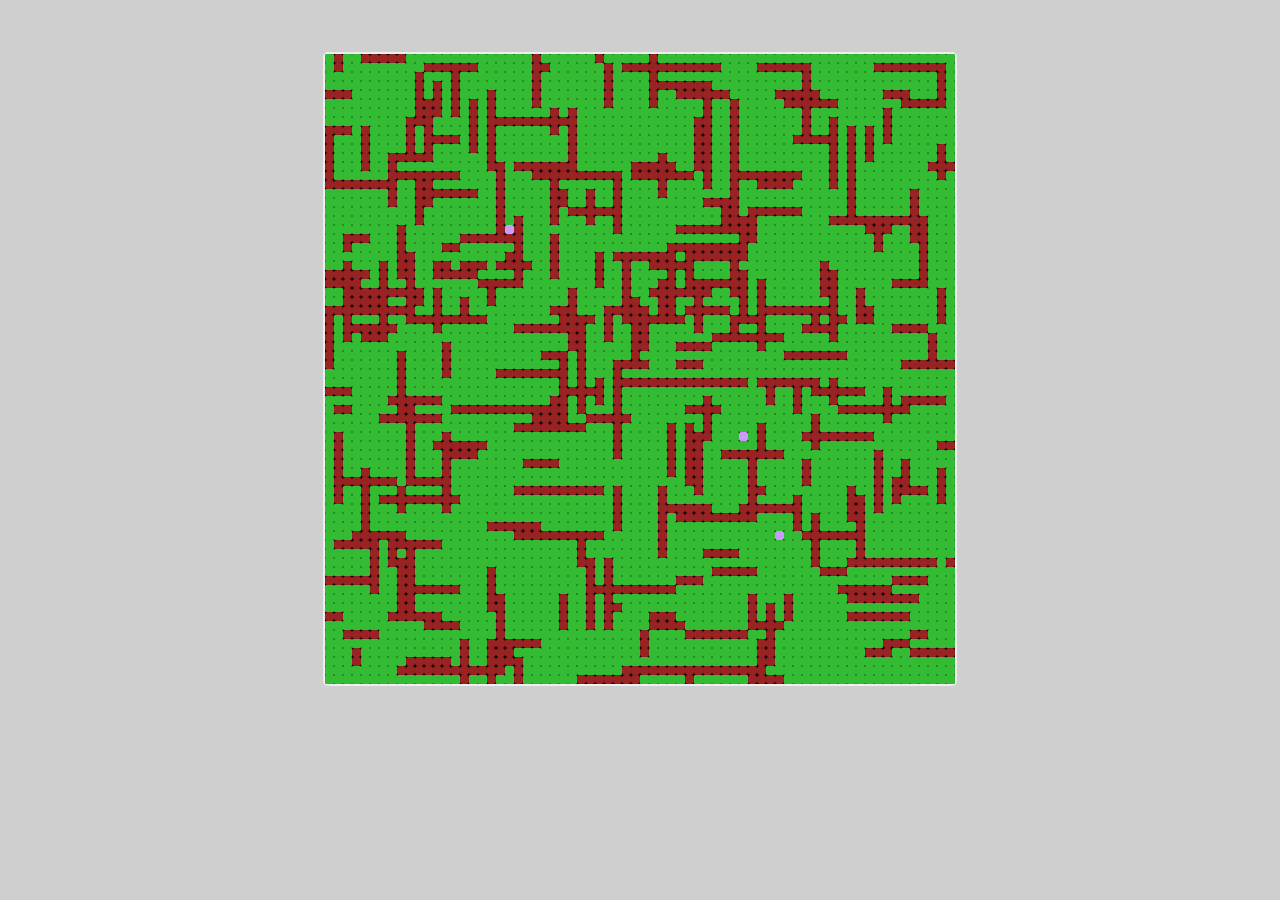
==== index.html @ 652e8661 "replace files , connect jquery" ====
<html>
<head>
<meta charset="utf-8">
<script src="http://code.jquery.com/jquery-2.1.3.min.js"></script>
<script src="script.js"></script>
<script src="rat_1.js"></script>
<script src="rat_2.js"></script>
<link rel="stylesheet" type="text/css" href="style.css" />
</head>
<body>
<div class='main' id ='main'>
  <script>
  init();
  </script>
</div>
</body>
</html>
---- style.css ----
body {
background-color:#cfcfcf;
}


.main {
position:relative;
width:400px;
height:400px;
border: solid 2px #eee;
border-radius:5px;
background-color:#000;
margin:auto;
top:5%;
}

.main div{
width:9px;
height:9px;
position:relative;
display:inline-block;
cursor:crosshair;
border: solid 0px #eee;
}

.default{
border-radius:1px;
background-color:#3b3;
}
.default:hover{
border-radius:5px;
background-color:#7f7;
}

.track{
border-radius:0px;
background-color:#4c4;
}


.wall{
border-radius:3px;
background-color:#922;
}

.cheese{
border-radius:3px;
background-color:#ff2;
}

.rat{
border-radius:2px;
background-color:#c9f;
cursor:progress;
}
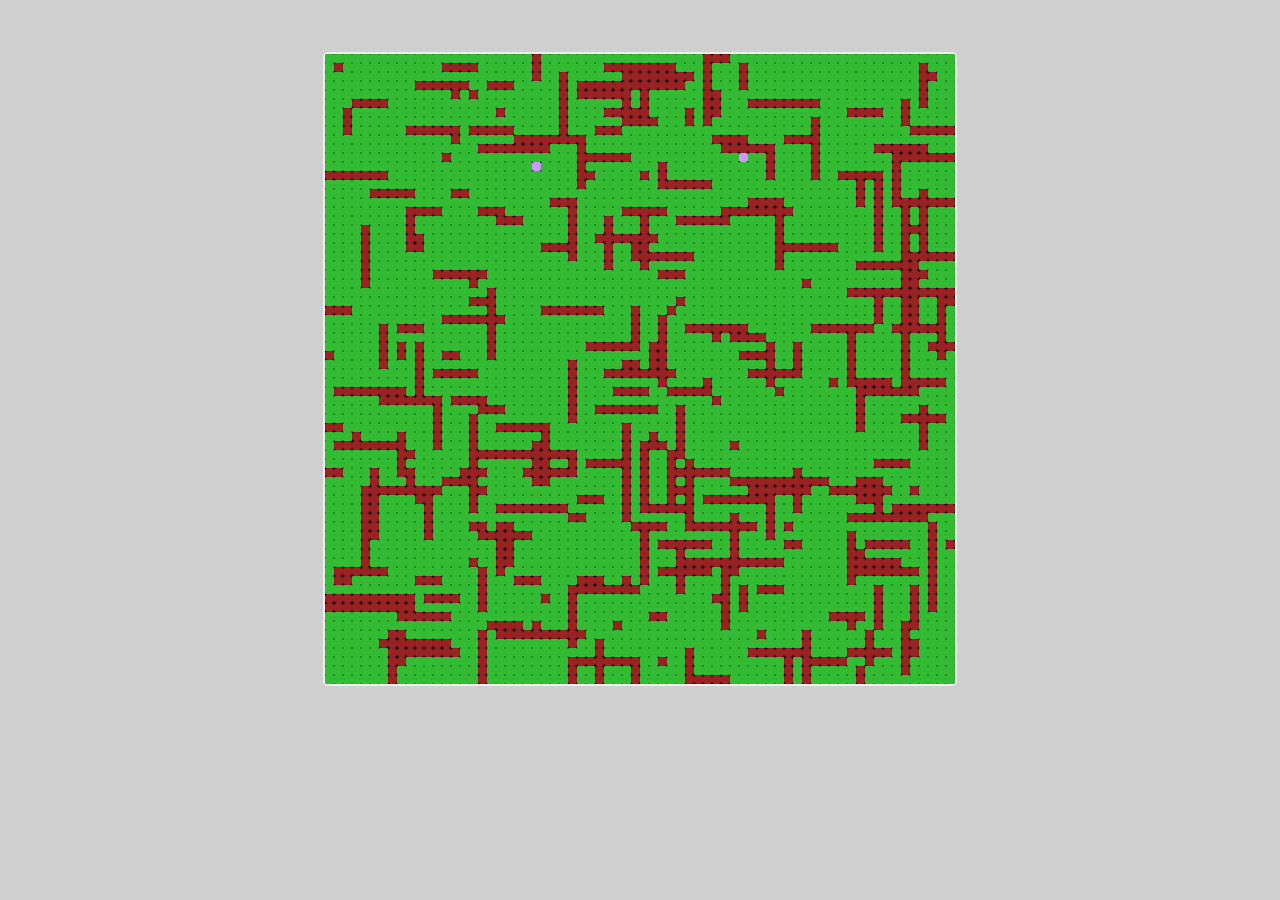
==== commit dbcdb9f3: "refactoring - rewrite" ====
--- a/index.html
+++ b/index.html
@@ -1,17 +1,16 @@
 <html>
 <head>
 <meta charset="utf-8">
-<script src="http://code.jquery.com/jquery-2.1.3.min.js"></script>
-<script src="script.js"></script>
-<script src="rat_1.js"></script>
-<script src="rat_2.js"></script>
 <link rel="stylesheet" type="text/css" href="style.css" />
 </head>
 <body>
 <div class='main' id ='main'>
-  <script>
-  init();
-  </script>
 </div>
 </body>
+<script src="http://code.jquery.com/jquery-2.1.3.min.js"></script>
+<!--<script src="script.js"></script>-->
+<script src="rat_1.js"></script>
+<script src="rat_2.js"></script>
+<script src="race.js"></script>
+<script src="app.js"></script>
 </html>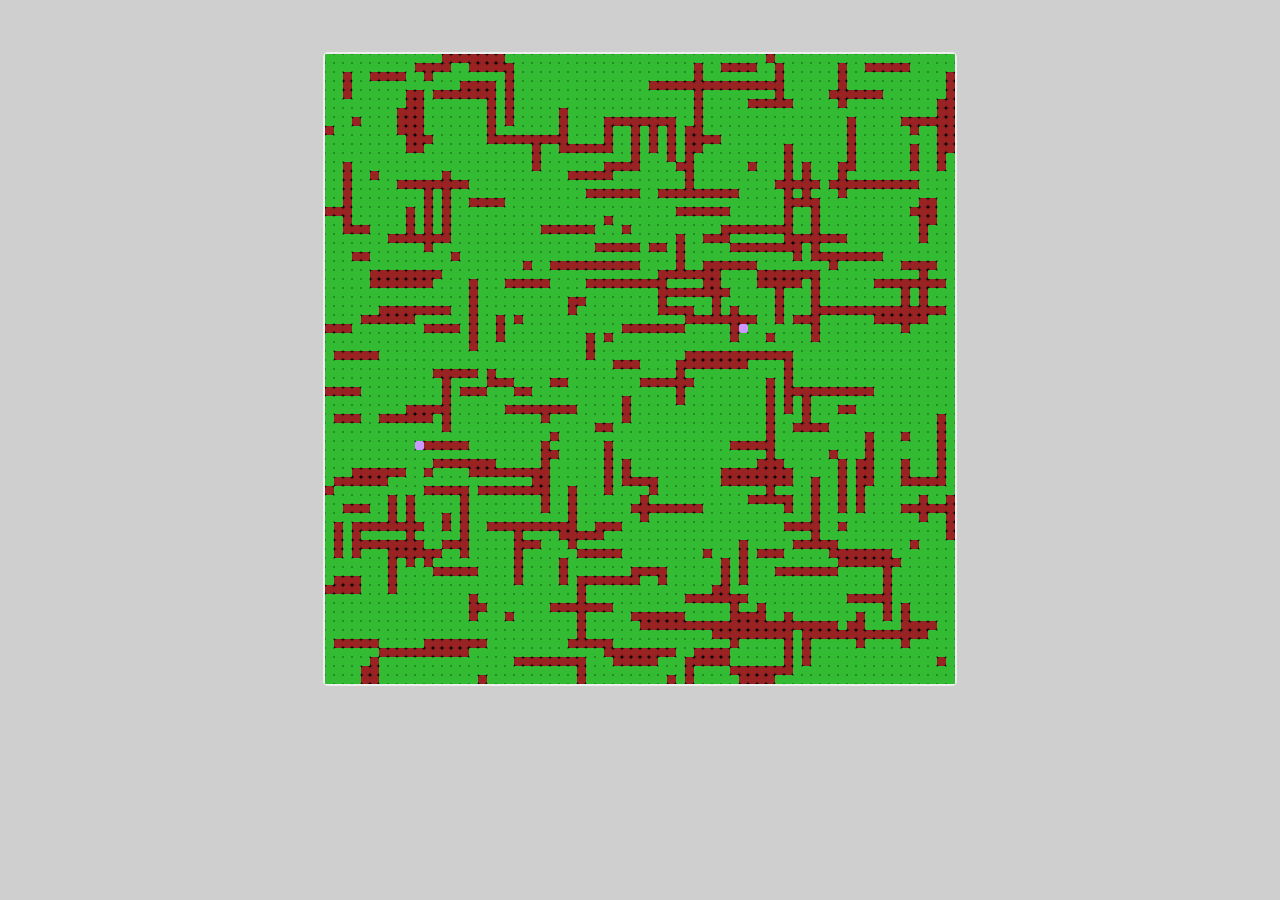
==== commit 9a5e8938: "move point class" ====
--- a/index.html
+++ b/index.html
@@ -11,6 +11,7 @@
 <!--<script src="script.js"></script>-->
 <script src="rat_1.js"></script>
 <script src="rat_2.js"></script>
+<script src="point.js"></script>
 <script src="race.js"></script>
 <script src="app.js"></script>
 </html>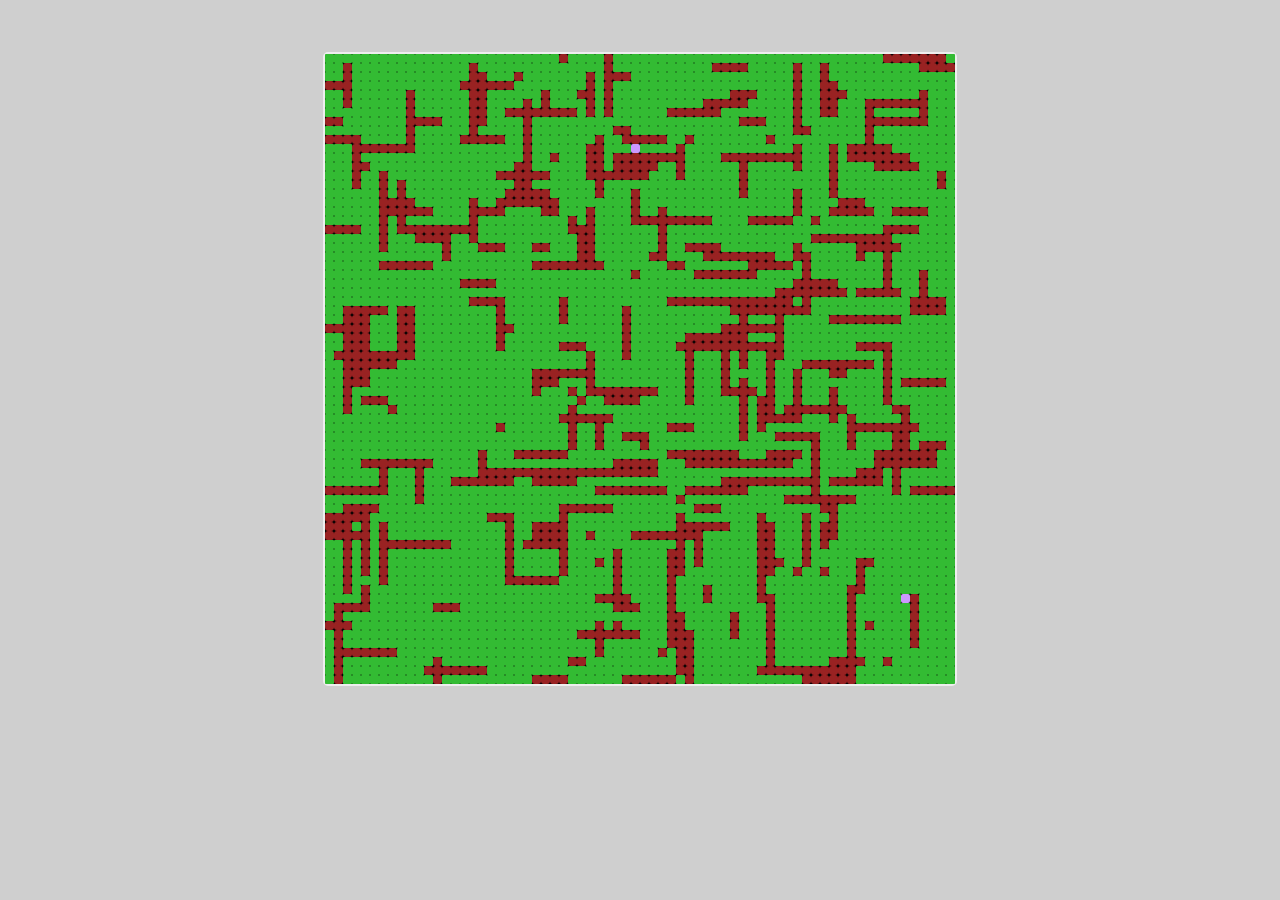
==== commit 985d6060: "rat refactoring" ====
--- a/index.html
+++ b/index.html
@@ -8,9 +8,7 @@
 </div>
 </body>
 <script src="http://code.jquery.com/jquery-2.1.3.min.js"></script>
-<!--<script src="script.js"></script>-->
-<script src="rat_1.js"></script>
-<script src="rat_2.js"></script>
+<script src="rat.js"></script>
 <script src="point.js"></script>
 <script src="race.js"></script>
 <script src="app.js"></script>
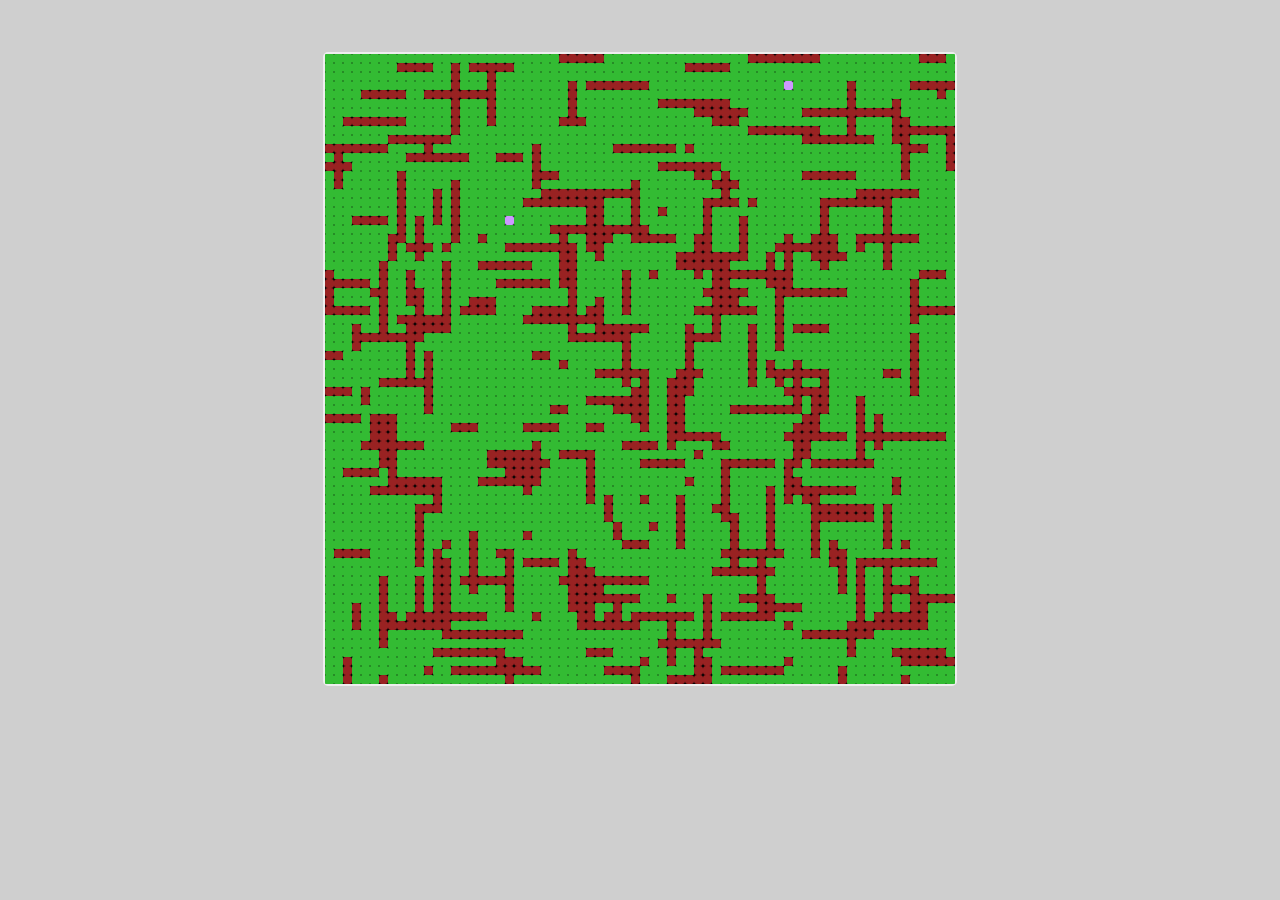
==== commit 16b11ef7: "move methods of point to prototype" ====
--- a/index.html
+++ b/index.html
@@ -2,6 +2,7 @@
 <head>
 <meta charset="utf-8">
 <link rel="stylesheet" type="text/css" href="style.css" />
+  <title>Contest of search algorithm</title>
 </head>
 <body>
 <div class='main' id ='main'>
--- a/style.css
+++ b/style.css
@@ -53,4 +53,4 @@
 border-radius:2px;
 background-color:#c9f;
 cursor:progress;
-}+}
